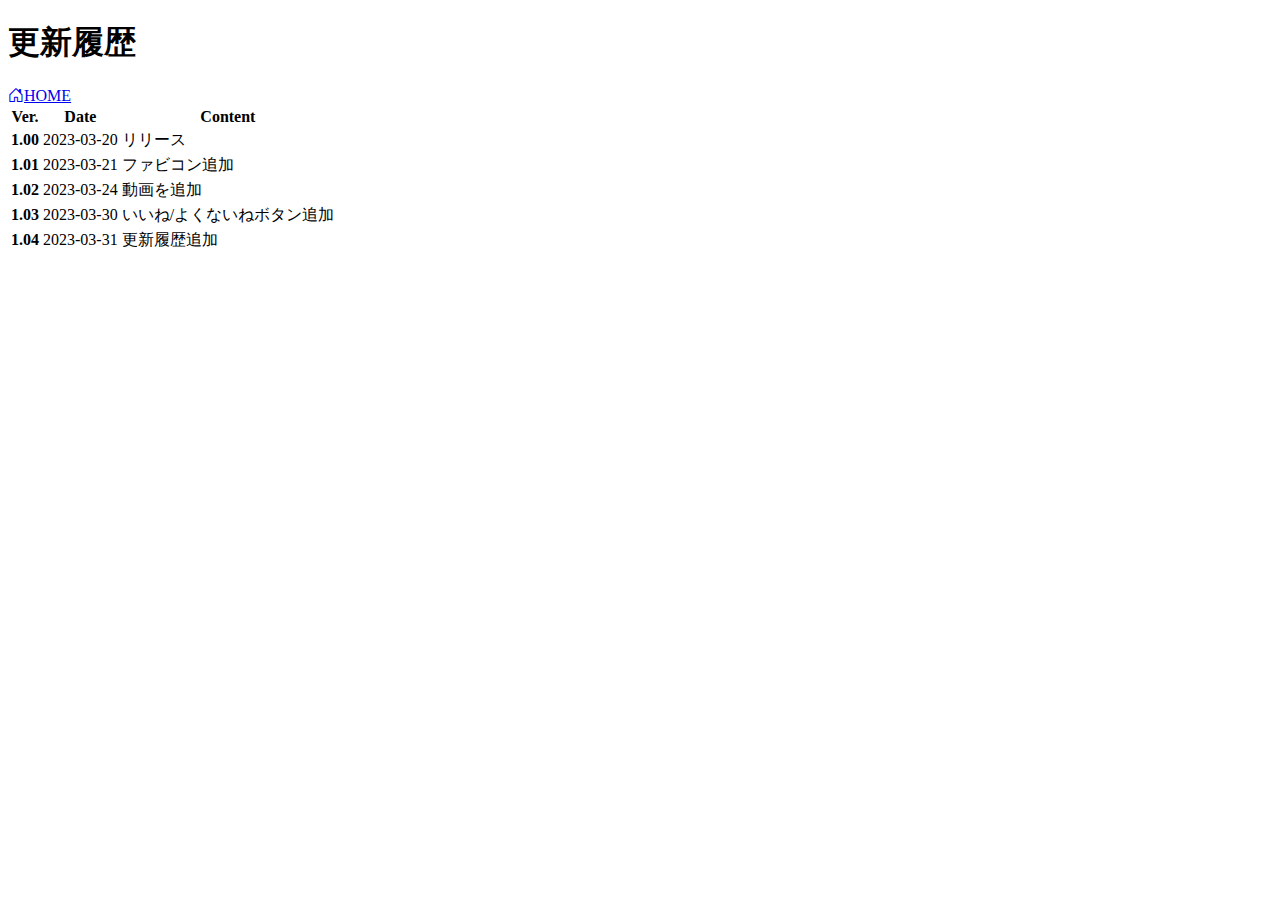
==== html/history.html @ b99516c9 "Add files via upload" ====
<!DOCTYPE html>
<html lang="ja">
<head>
  <meta charset="UTF-8">
  <meta http-equiv="X-UA-Compatible" content="IE=edge">
  <meta name="viewport" content="width=device-width, initial-scale=1.0">
  <link href="https://cdn.jsdelivr.net/npm/bootstrap@5.0.0-beta1/dist/css/bootstrap.min.css" rel="stylesheet" integrity="sha384-giJF6kkoqNQ00vy+HMDP7azOuL0xtbfIcaT9wjKHr8RbDVddVHyTfAAsrekwKmP1" crossorigin="anonymous">
  <link rel="stylesheet" href="https://cdn.jsdelivr.net/npm/bootstrap-icons@1.10.3/font/bootstrap-icons.css">
  <link rel="icon" href="../img/favicon-snail.png">
  <title>更新履歴</title>
</head>
<body>
  <header class="bg-secondary text-center text-light p-3">
    <h1 class="fs-3">更新履歴</h1>
  </header>

  <section class="p-2">
    <a href="../index.html" class="text-decoration-none"><i class="bi bi-house-door me-1"></i>HOME</a>
    <table class="table table-striped table-bordered mt-3">
      <thead>
        <tr>
          <th scope="col">Ver.</th>
          <th scope="col">Date</th>
          <th scope="col">Content</th>
        </tr>
      </thead>
      <tbody>
        <tr>
          <th scope="row">1.00</th>
          <td>2023-03-20</td>
          <td>リリース</td>
        </tr>
        <tr>
          <th scope="row">1.01</th>
          <td>2023-03-21</td>
          <td>ファビコン追加</td>
        </tr>
        <tr>
          <th scope="row">1.02</th>
          <td>2023-03-24</td>
          <td>動画を追加</td>
        </tr>
        <tr>
          <th scope="row">1.03</th>
          <td>2023-03-30</td>
          <td>いいね/よくないねボタン追加</td>
        </tr>
        <tr>
          <th scope="row">1.04</th>
          <td>2023-03-31</td>
          <td>更新履歴追加</td>
        </tr>
      </tbody>
    </table>
  </section>
</body>
</html>
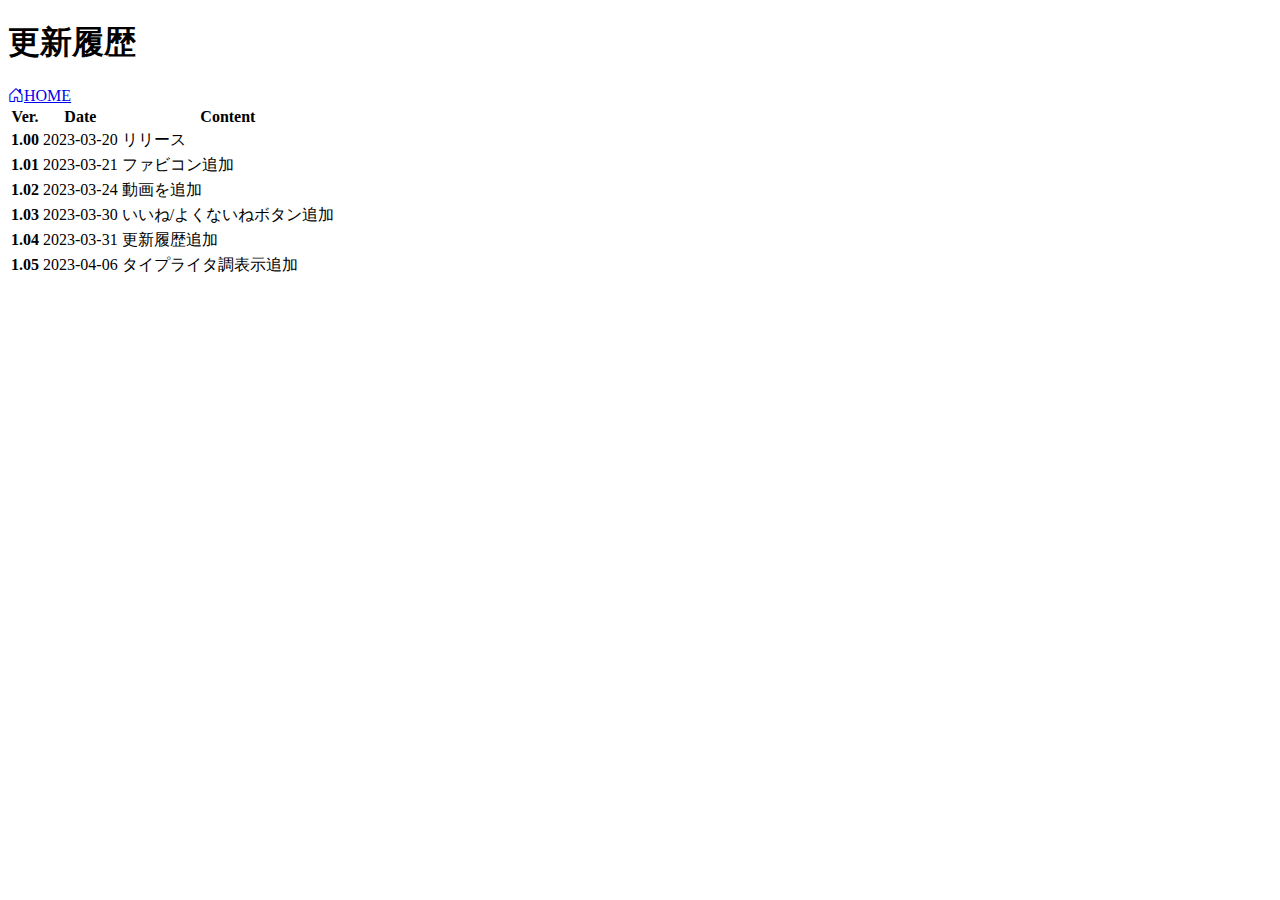
==== commit 15074ad8: "Add files via upload" ====
--- a/html/history.html
+++ b/html/history.html
@@ -50,6 +50,11 @@
           <td>2023-03-31</td>
           <td>更新履歴追加</td>
         </tr>
+        <tr>
+          <th scope="row">1.05</th>
+          <td>2023-04-06</td>
+          <td>タイプライタ調表示追加</td>
+        </tr>
       </tbody>
     </table>
   </section>
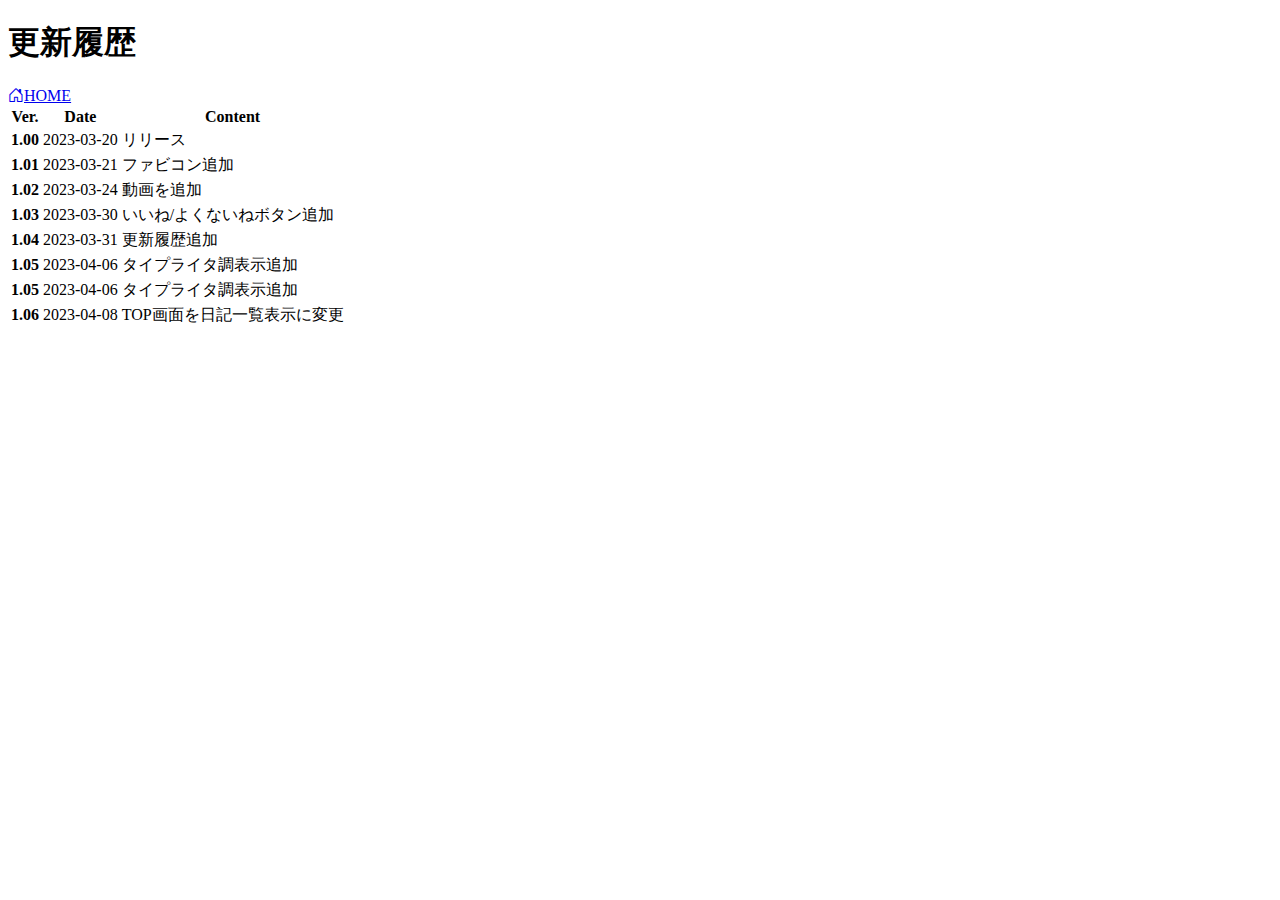
==== commit f2c9f3da: "Add files via upload" ====
--- a/html/history.html
+++ b/html/history.html
@@ -17,7 +17,7 @@
   <section class="p-2">
     <a href="../index.html" class="text-decoration-none"><i class="bi bi-house-door me-1"></i>HOME</a>
     <table class="table table-striped table-bordered mt-3">
-      <thead>
+      <thead class="table-warning">
         <tr>
           <th scope="col">Ver.</th>
           <th scope="col">Date</th>
@@ -55,6 +55,16 @@
           <td>2023-04-06</td>
           <td>タイプライタ調表示追加</td>
         </tr>
+        <tr>
+          <th scope="row">1.05</th>
+          <td>2023-04-06</td>
+          <td>タイプライタ調表示追加</td>
+        </tr>
+        <tr>
+          <th scope="row">1.06</th>
+          <td>2023-04-08</td>
+          <td>TOP画面を日記一覧表示に変更</td>
+        </tr>
       </tbody>
     </table>
   </section>
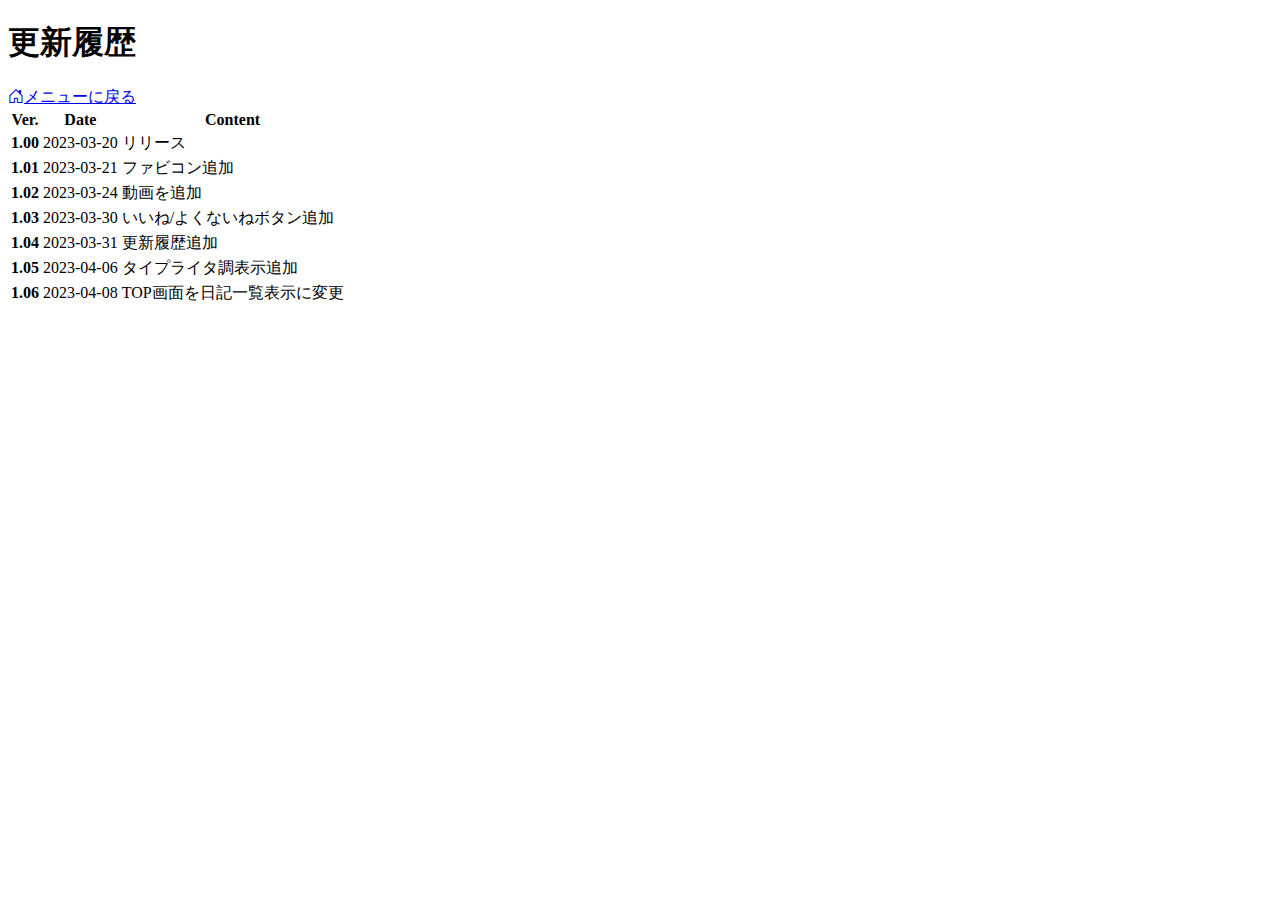
==== commit 26b2c8f6: "Add files via upload" ====
--- a/html/history.html
+++ b/html/history.html
@@ -15,7 +15,7 @@
   </header>
 
   <section class="p-2">
-    <a href="../index.html" class="text-decoration-none"><i class="bi bi-house-door me-1"></i>HOME</a>
+    <a href="../index.html" class="text-decoration-none"><i class="bi bi-house-door me-1"></i>メニューに戻る</a>
     <table class="table table-striped table-bordered mt-3">
       <thead class="table-warning">
         <tr>
@@ -56,11 +56,6 @@
           <td>タイプライタ調表示追加</td>
         </tr>
         <tr>
-          <th scope="row">1.05</th>
-          <td>2023-04-06</td>
-          <td>タイプライタ調表示追加</td>
-        </tr>
-        <tr>
           <th scope="row">1.06</th>
           <td>2023-04-08</td>
           <td>TOP画面を日記一覧表示に変更</td>
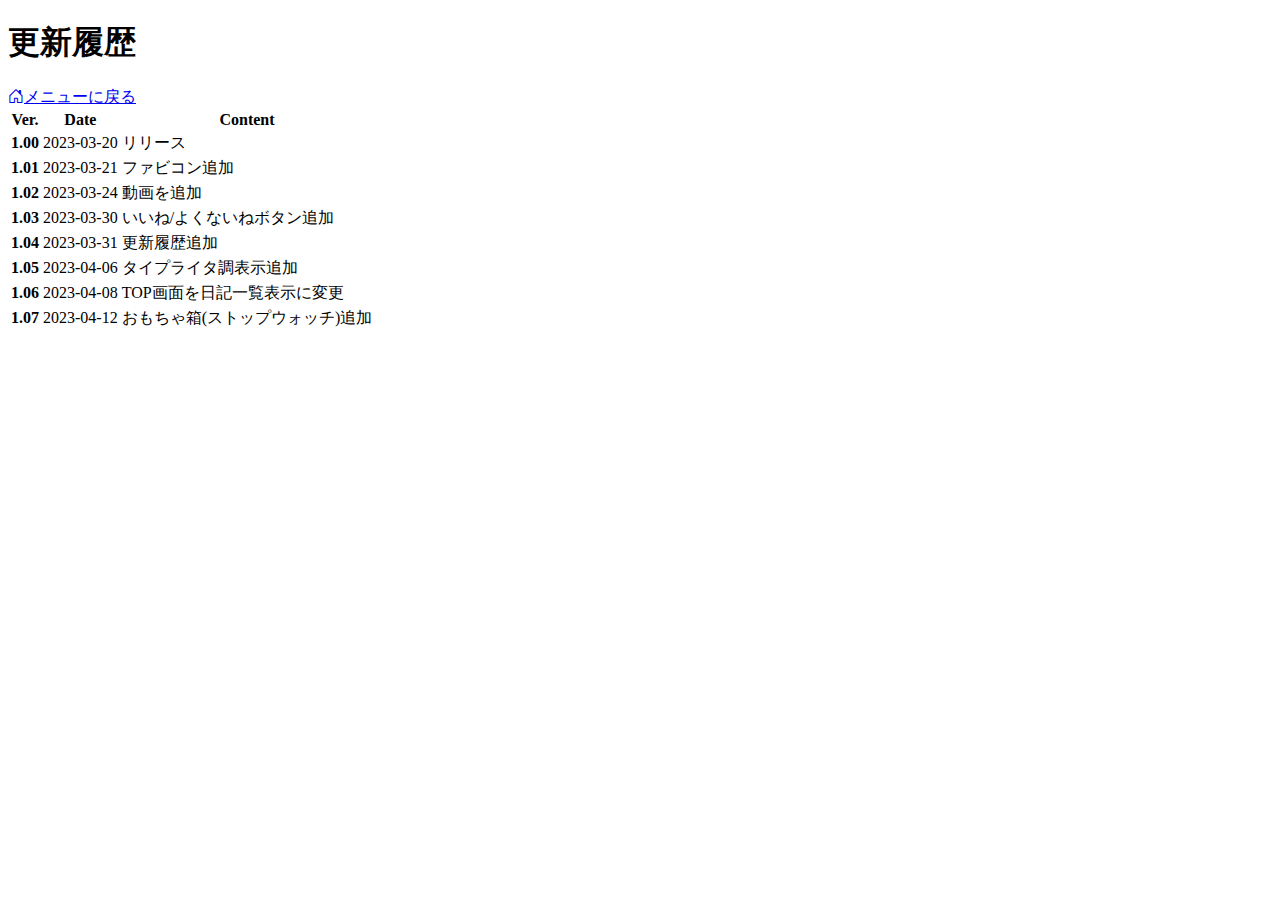
==== commit ba29548c: "Add files via upload" ====
--- a/html/history.html
+++ b/html/history.html
@@ -60,6 +60,11 @@
           <td>2023-04-08</td>
           <td>TOP画面を日記一覧表示に変更</td>
         </tr>
+        <tr>
+          <th scope="row">1.07</th>
+          <td>2023-04-12</td>
+          <td>おもちゃ箱(ストップウォッチ)追加</td>
+        </tr>
       </tbody>
     </table>
   </section>
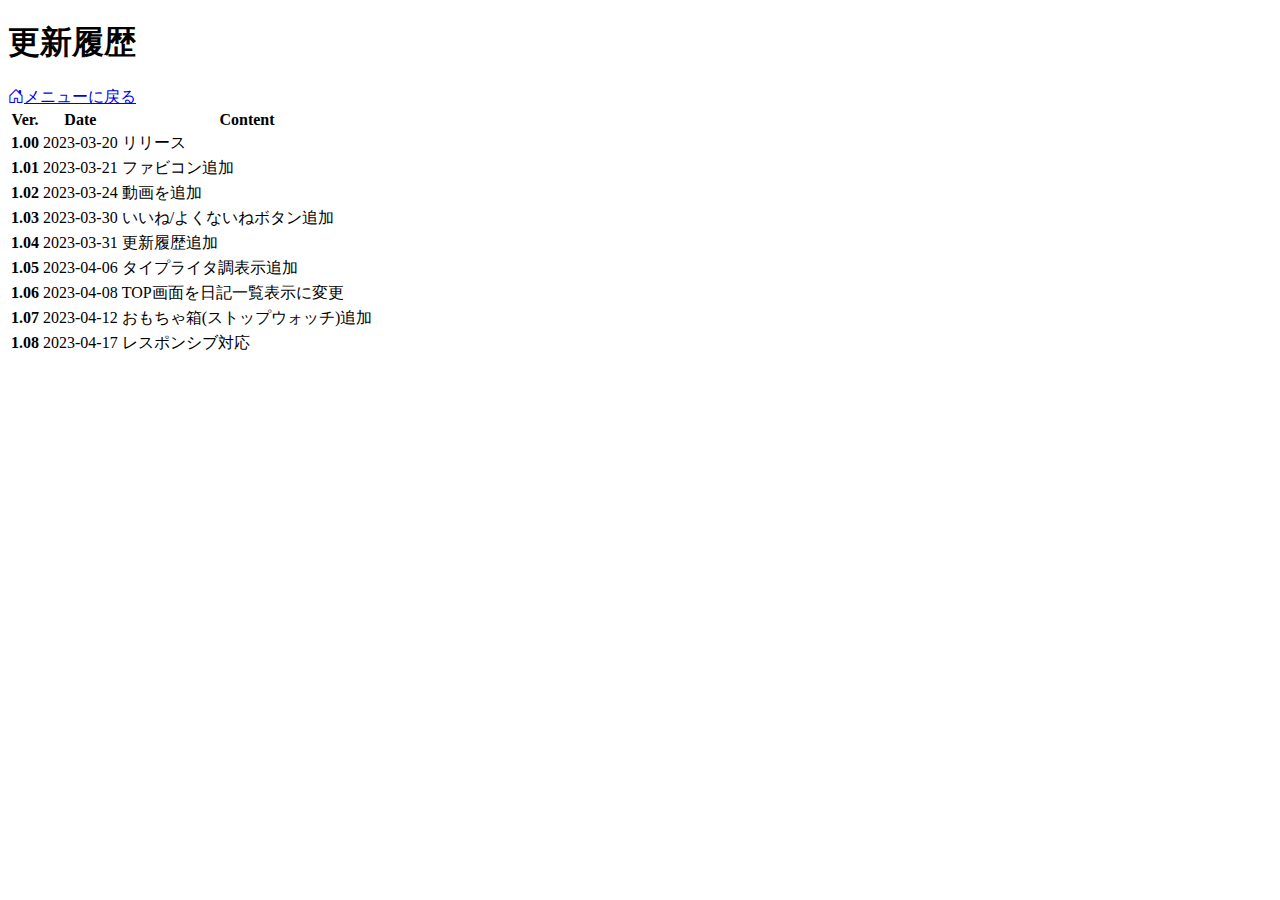
==== commit 007249fc: "Add files via upload" ====
--- a/html/history.html
+++ b/html/history.html
@@ -65,6 +65,11 @@
           <td>2023-04-12</td>
           <td>おもちゃ箱(ストップウォッチ)追加</td>
         </tr>
+        <tr>
+          <th scope="row">1.08</th>
+          <td>2023-04-17</td>
+          <td>レスポンシブ対応</td>
+        </tr>
       </tbody>
     </table>
   </section>
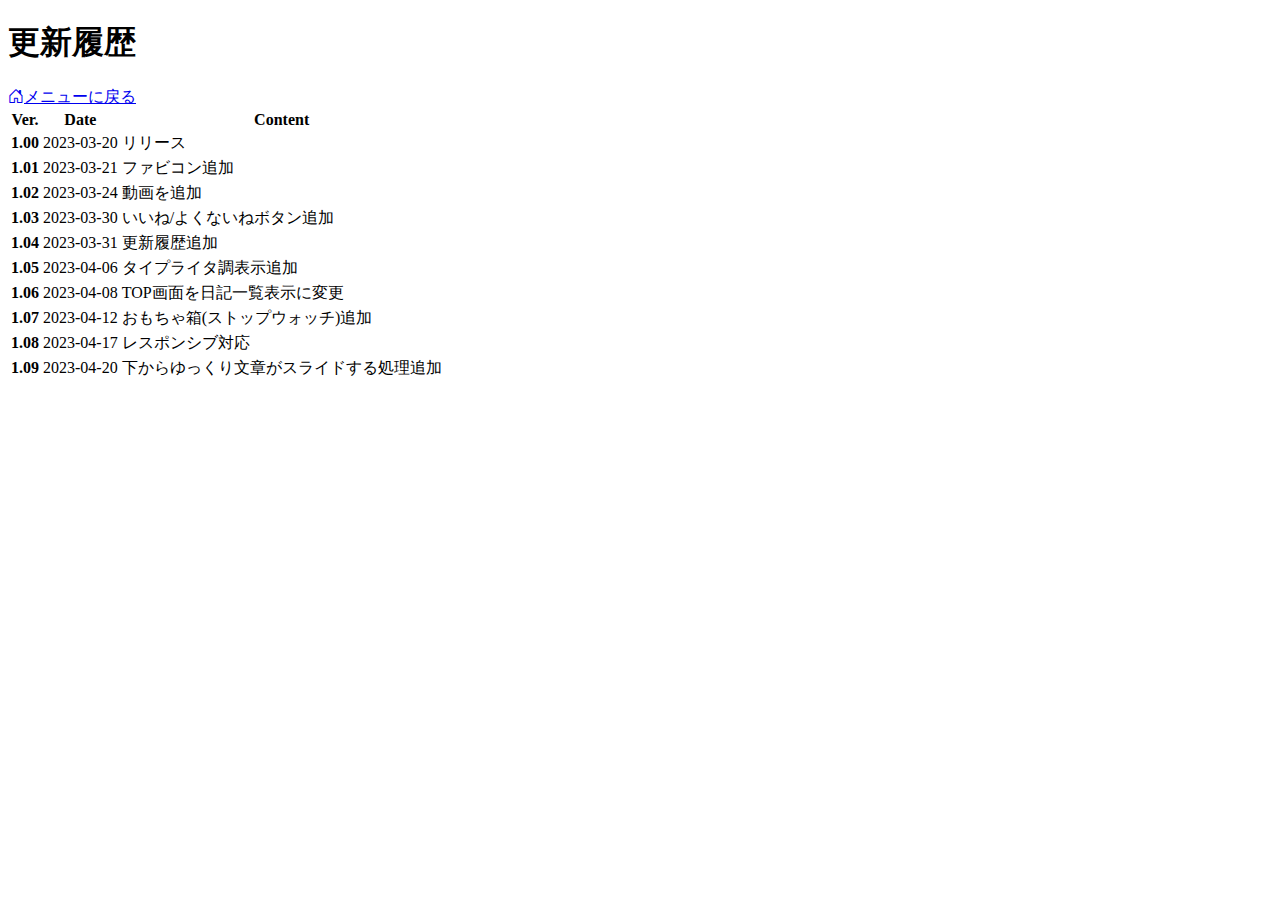
==== commit 631360a4: "Add files via upload" ====
--- a/html/history.html
+++ b/html/history.html
@@ -70,6 +70,11 @@
           <td>2023-04-17</td>
           <td>レスポンシブ対応</td>
         </tr>
+        <tr>
+          <th scope="row">1.09</th>
+          <td>2023-04-20</td>
+          <td>下からゆっくり文章がスライドする処理追加</td>
+        </tr>
       </tbody>
     </table>
   </section>
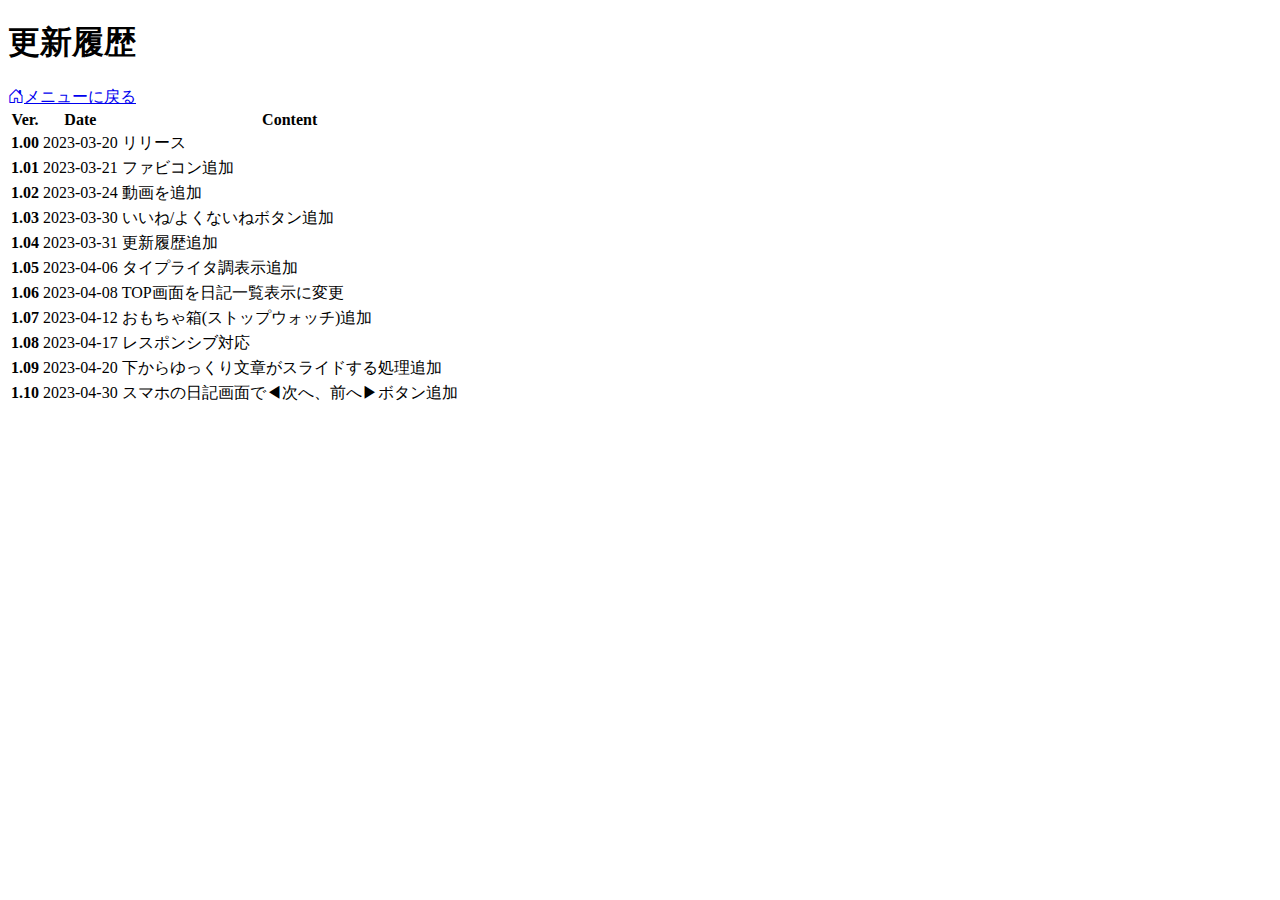
==== commit 075981ba: "Add files via upload" ====
--- a/html/history.html
+++ b/html/history.html
@@ -75,6 +75,11 @@
           <td>2023-04-20</td>
           <td>下からゆっくり文章がスライドする処理追加</td>
         </tr>
+        <tr>
+          <th scope="row">1.10</th>
+          <td>2023-04-30</td>
+          <td>スマホの日記画面で◀次へ、前へ▶ボタン追加</td>
+        </tr>
       </tbody>
     </table>
   </section>
